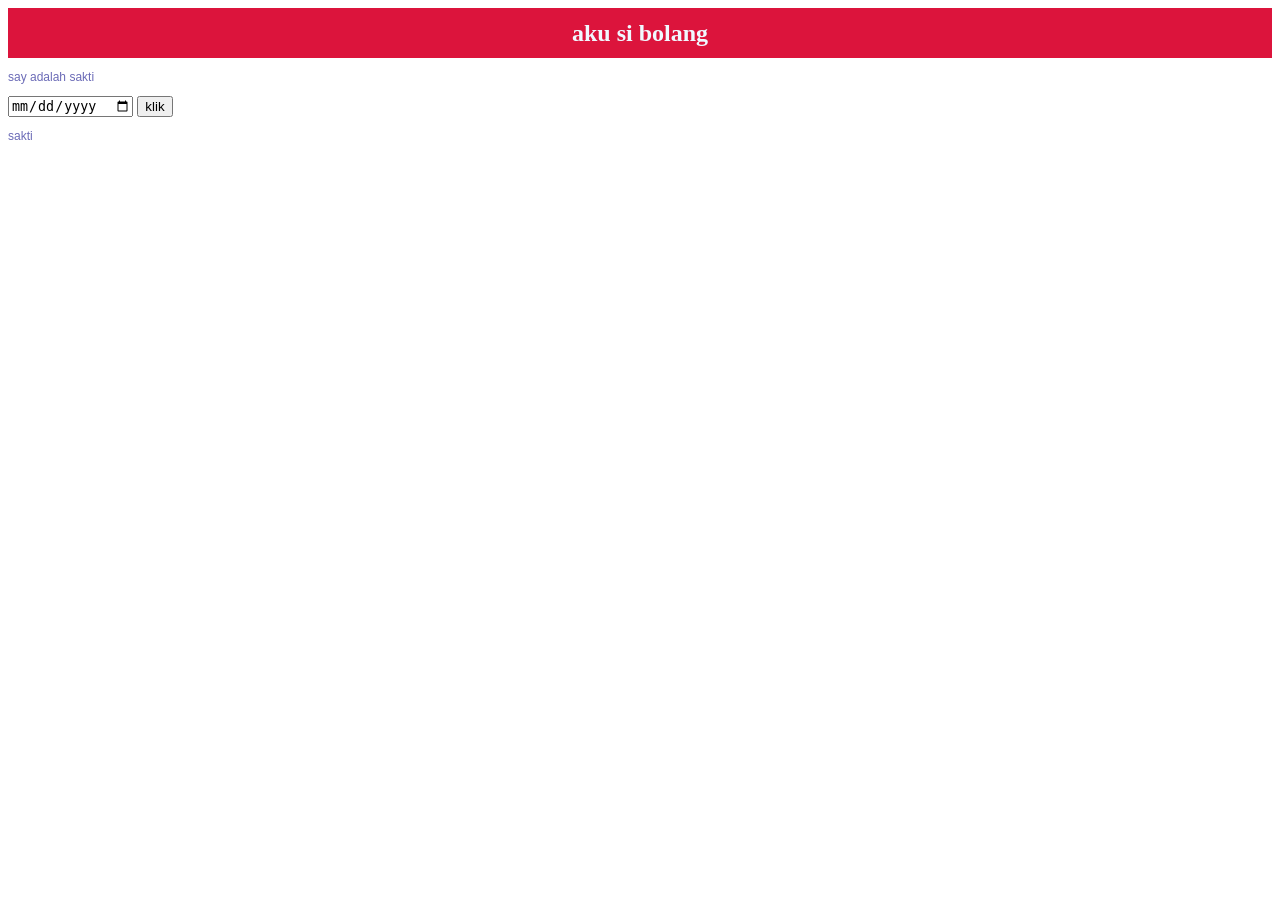
==== html/index.html @ d82ce999 "belajar html" ====
<!DOCTYPE html>
<html lang="en">
<head>
    <meta charset="UTF-8">
    <meta name="viewport" content="width=device-width, initial-scale=1.0">
    <title>Document</title>
</head>
<body>
    <style>
        h3{
            font-size: 24px;
            line-height: 2px;
            color: aliceblue;
        }
        p{
            color:rgb(107, 107, 183);
            font-size: 12px;
            font-family: 'Gill Sans', 'Gill Sans MT', Calibri, 'Trebuchet MS', sans-serif;
        }
        div{
            background-color: crimson;
            display: flex;
            justify-content: center;
        }
    </style>
    <div>
        <h3>aku si bolang 
    </div>
    </h3>
    <p>say adalah sakti</p>
    <form action="">
        <input type="date">
        <button type="submit">klik</button>
    </form>
    <p>sakti</p>
</body>
</html>
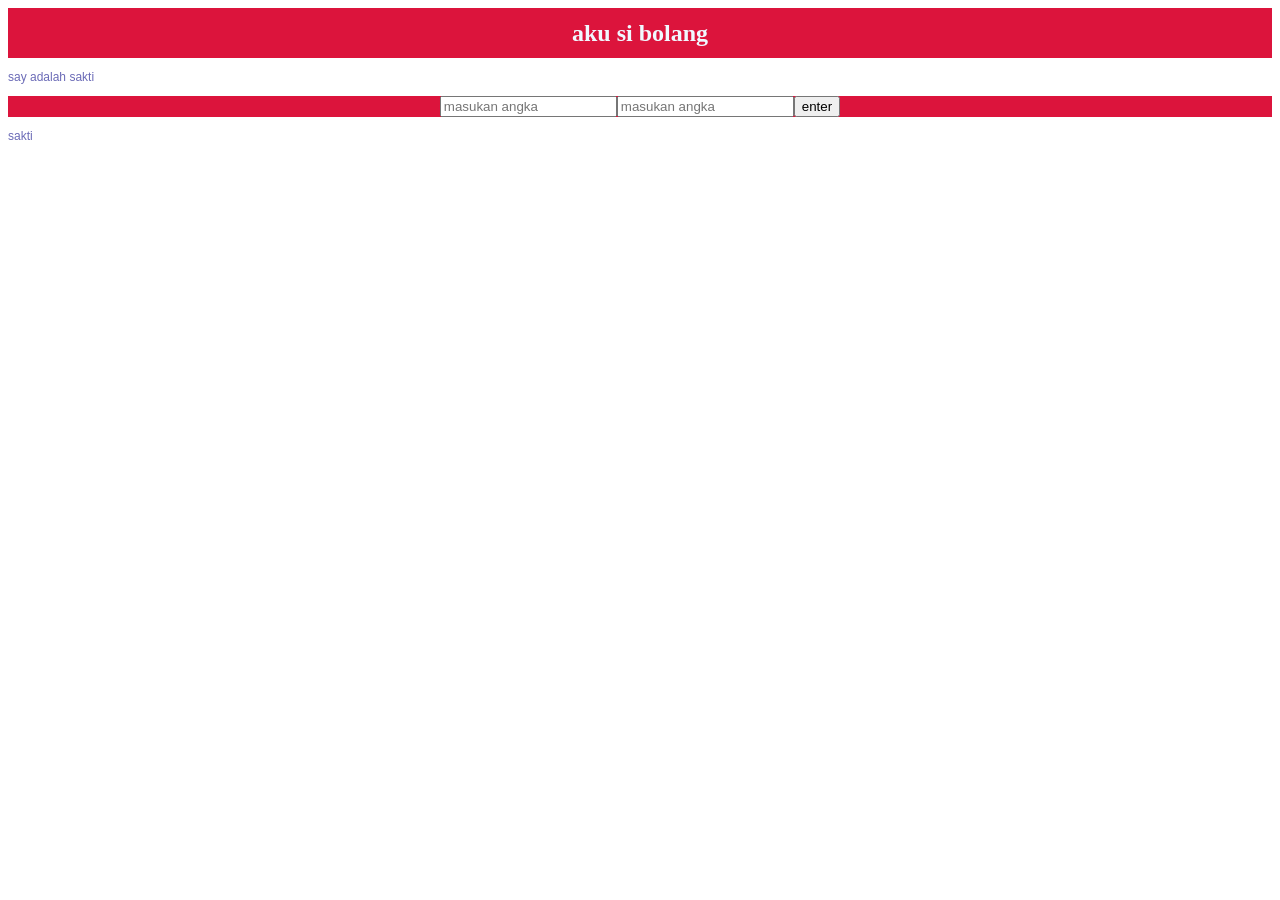
==== commit c568b307: "calculator html" ====
--- a/html/index.html
+++ b/html/index.html
@@ -3,35 +3,29 @@
 <head>
     <meta charset="UTF-8">
     <meta name="viewport" content="width=device-width, initial-scale=1.0">
-    <title>Document</title>
+    <title>blog saya</title>
+    <link rel="stylesheet" href="style.css">
 </head>
 <body>
-    <style>
-        h3{
-            font-size: 24px;
-            line-height: 2px;
-            color: aliceblue;
-        }
-        p{
-            color:rgb(107, 107, 183);
-            font-size: 12px;
-            font-family: 'Gill Sans', 'Gill Sans MT', Calibri, 'Trebuchet MS', sans-serif;
-        }
-        div{
-            background-color: crimson;
-            display: flex;
-            justify-content: center;
-        }
-    </style>
     <div>
         <h3>aku si bolang 
     </div>
     </h3>
     <p>say adalah sakti</p>
-    <form action="">
-        <input type="date">
-        <button type="submit">klik</button>
-    </form>
+    <div>
+        <input type="number" name="" id="a" placeholder="masukan angka">
+        <input type="number" name="" id="b" placeholder="masukan angka">
+        <button onclick="enter()">enter</button>
+    </div>
     <p>sakti</p>
+    <script src="main.js"></script>
+    <script>
+
+        function enter(){ 
+        var a = parseFloat(document.getElementById("a").value);
+        var b = parseFloat(document.getElementById("b").value);
+            alert(a+b)
+        } 
+    </script>
 </body>
 </html>
--- a/html/style.css
+++ b/html/style.css
@@ -0,0 +1,15 @@
+h3{
+    font-size: 24px;
+    line-height: 2px;
+    color: aliceblue;
+}
+p{
+    color:rgb(107, 107, 183);
+    font-size: 12px;
+    font-family: 'Gill Sans', 'Gill Sans MT', Calibri, 'Trebuchet MS', sans-serif;
+}
+div{
+    background-color: crimson;
+    display: flex;
+    justify-content: center;
+}
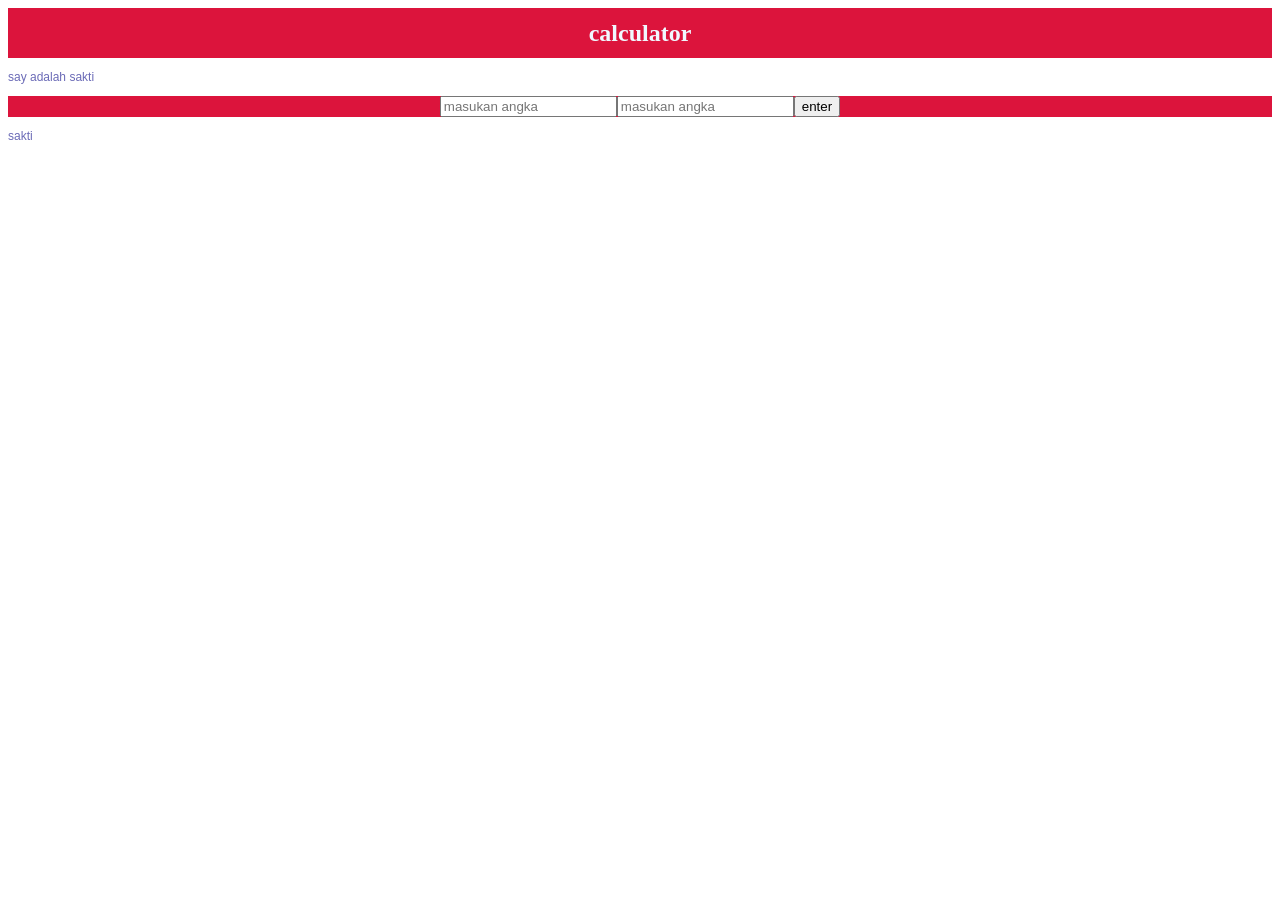
==== commit 8de0e504: "html video" ====
--- a/html/index.html
+++ b/html/index.html
@@ -8,7 +8,7 @@
 </head>
 <body>
     <div>
-        <h3>aku si bolang 
+        <h3>calculator
     </div>
     </h3>
     <p>say adalah sakti</p>
@@ -25,7 +25,8 @@
         var a = parseFloat(document.getElementById("a").value);
         var b = parseFloat(document.getElementById("b").value);
             alert(a+b)
+            alert(a-b)
         } 
     </script>
 </body>
-</html>
+</html>
